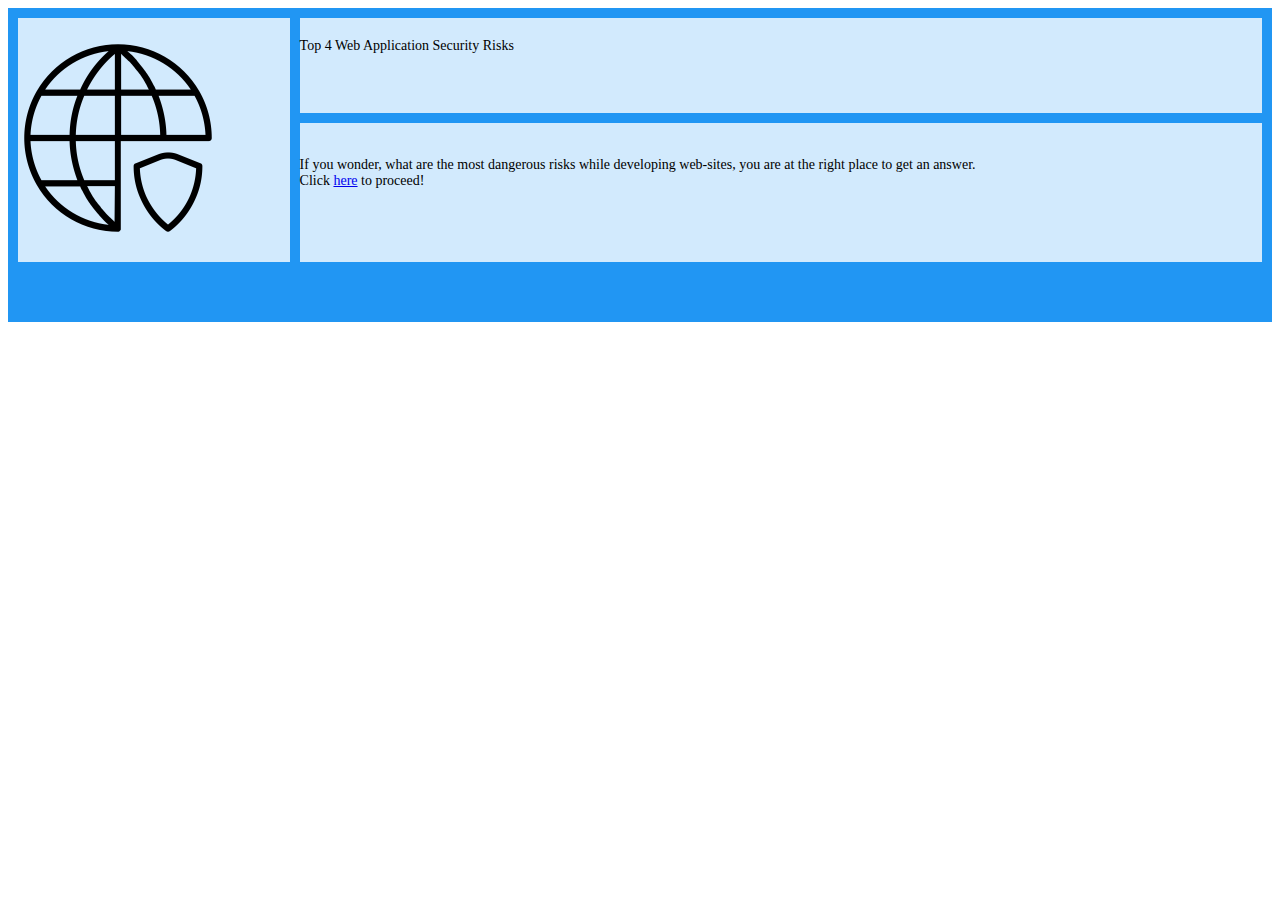
==== index.html @ ae38bd18 "publishing from github" ====
<!DOCTYPE html>
<html>
<head>
    <meta charset="UTF-8">
    <meta name="viewport" content="width=device-width, initial-scale=1.0">
    <link rel="stylesheet" type="text/css" href="assignment_5/styles.css">
    <link rel="stylesheet" type="text/css" href="assignment_5/layout.css">
    
</head>
<body>

<div class="grid-container">
    <div class="logo">
        <img src="assignment_5/logo.png">
    </div>
    <div class="header">Top 4 Web Application Security Risks</div>
    <div class="welcome_msg">
        <p>If you wonder, what are the most dangerous risks while developing web-sites, you are at the right place to get an answer. <br>
        Click <a href="assignment_5/main_content.html">here</a> to proceed!
        </p>
    </div>
</div>

</body>
</html>
---- assignment_5/styles.css ----
.grid-container > div {
    background-color: rgba(255, 255, 255, 0.8);
    text-align: left;
    padding: 20px 0;
    font-size: 14px;
  }

  .grid-container {
    background-color: #2196F3;
    padding: 10px;
  }
---- assignment_5/layout.css ----
.logo       { grid-area: logo; }
.header     { grid-area: header; }
.risk1      { grid-area: risk1; }
.risk2      { grid-area: risk2; }
.risk3      { grid-area: risk3; }
.risk4      { grid-area: risk4; }
.description { grid-area: description; }
.solution   { grid-area: solution; }
.footer     { grid-area: footer; }
.welcome_msg { grid-area: welcome_msg; }

.grid-container {
  display: grid;
  grid-template-areas:
    'logo header'
    'welcome_msg welcome_msg'
    'risk1 risk2'
    'risk3 risk4'
    'description description'
    'solution solution'
    'footer footer';
  grid-gap: 10px;  
}

.arrow { display: none; }

@media only screen and (min-width: 600px) {
    .logo { grid-area: 1 / 1 / 6 / 2; }
    .header { grid-area: 1 / 2 / 2 / 3; }
    .risk1 { grid-area: 2 / 2 / 3 / 3; } 
    .risk2 { grid-area: 3 / 2 / 4 / 3; }
    .risk3 { grid-area: 4 / 2 / 5 / 3; }
    .risk4 { grid-area: 5 / 2 / 6 / 3; }
    .description { grid-area: 6 / 1 / 7 / 3; }
    .solution { grid-area: 7 / 1 / 8 / 3; }
    .footer { grid-area: 9 / 1 / 10 / 3; }
    .welcome_msg { grid-area: 2 / 2 / 3 / 3; }
    
}

@media only screen and (min-width: 768px) {
    .logo { grid-area: 1 / 1 / 4 / 2; }
    .header { grid-area: 1 / 2 / 2 / 4; }
    .risk1 { grid-area: 2 / 2 / 3 / 3; } 
    .risk2 { grid-area: 2 / 3 / 3 / 4; }
    .risk3 { grid-area: 3 / 2 / 4 / 3; }
    .risk4 { grid-area: 3 / 3 / 4 / 4; }
    .description { grid-area: 6 / 1 / 7 / 4; }
    .solution { grid-area: 7 / 1 / 8 / 4; }
    .footer { grid-area: 9 / 1 / 10 / 4; }
    .welcome_msg { grid-area: 2 / 2 / 3 / 4; }
  }  
  
@media only screen and (min-width: 992px) {
    .logo { grid-area: 1 / 1 / 3 / 2; }
    .header { grid-area: 1 / 2 / 2 / 6; }
    .risk1 { grid-area: 2 / 2 / 3 / 3; } 
    .risk2 { grid-area: 2 / 3 / 3 / 4; }
    .risk3 { grid-area: 2 / 4 / 3 / 5; }
    .risk4 { grid-area: 2 / 5 / 3 / 6; }
    .description { grid-area: 4 / 1 / 5 / 3; }
    .solution { grid-area: 4 / 3 / 5 / 6; }
    .footer { grid-area: 5 / 1 / 6 / 6; }
    .welcome_msg { grid-area: 2 / 2 / 3 / 6; }
    .arrow { display: block; }
    .arrow_inj { grid-area: 3 / 2 / 4 / 3; }
    .arrow_bro { grid-area: 3 / 3 / 4 / 4; }
    .arrow_sens { grid-area: 3 / 4 / 4 / 5; }
    .arrow_xml { grid-area: 3 / 5 / 4 / 6; }
  }
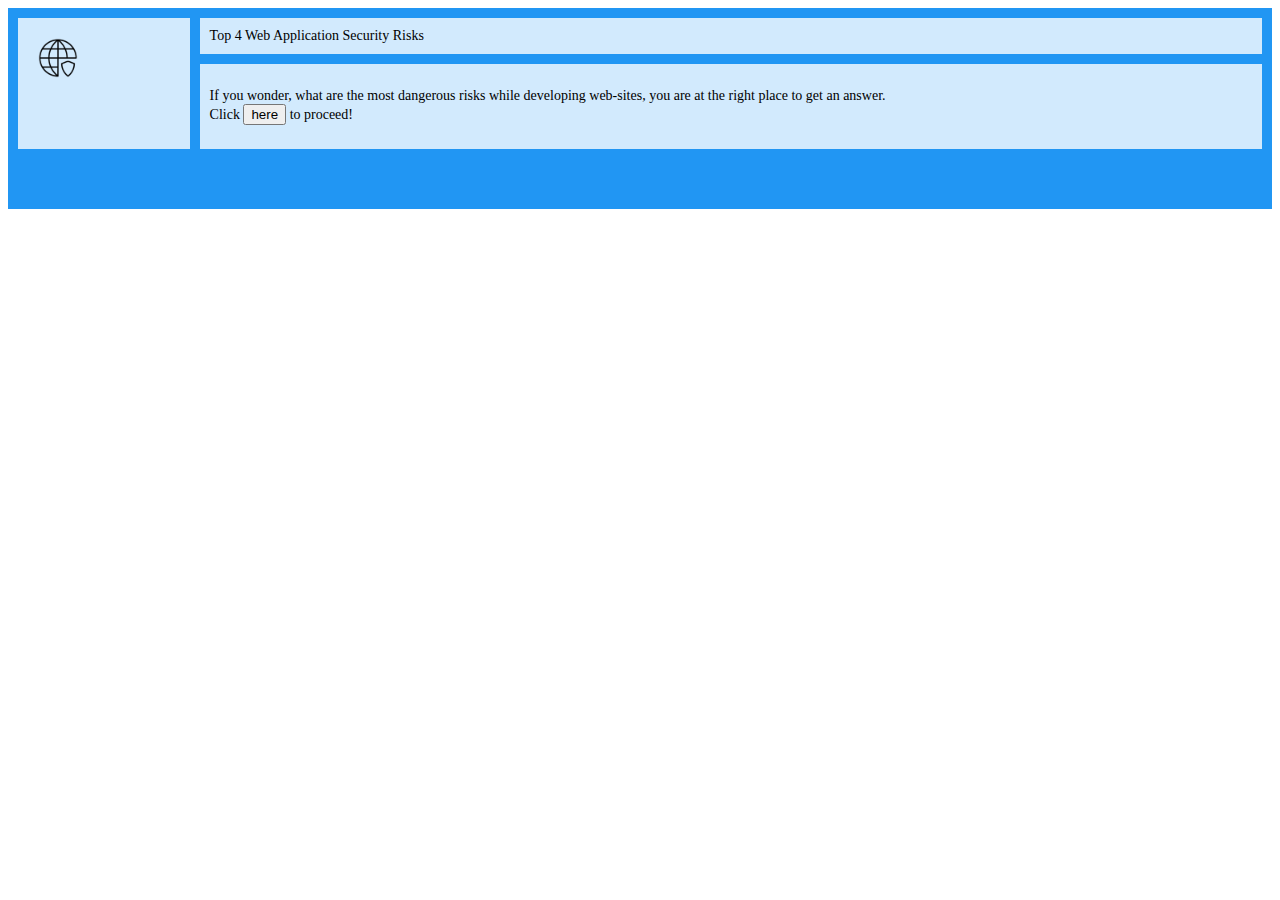
==== commit 1ab2b56a: "one button more" ====
--- a/index.html
+++ b/index.html
@@ -11,12 +11,12 @@
 
 <div class="grid-container">
     <div class="logo">
-        <img src="assignment_5/logo.png">
+        <img src="assignment_5/pics/logo.png">
     </div>
     <div class="header">Top 4 Web Application Security Risks</div>
     <div class="welcome_msg">
         <p>If you wonder, what are the most dangerous risks while developing web-sites, you are at the right place to get an answer. <br>
-        Click <a href="assignment_5/main_content.html">here</a> to proceed!
+        Click <a href="assignment_5/main_content.html"><button>here</button></a> to proceed!
         </p>
     </div>
 </div>
--- a/assignment_5/styles.css
+++ b/assignment_5/styles.css
@@ -1,7 +1,7 @@
 .grid-container > div {
     background-color: rgba(255, 255, 255, 0.8);
     text-align: left;
-    padding: 20px 0;
+    padding: 10px;
     font-size: 14px;
   }
 
@@ -9,4 +9,45 @@
     background-color: #2196F3;
     padding: 10px;
   }
-  +
+  .logo {
+    text-align: left;
+  }
+
+  .logo > img {
+    width: 40px;
+    height: 40px;
+    padding: 10px;
+  }
+
+  .risk1, .risk2, .risk3, .risk4 {
+    height: 20px;
+    display: flex;
+    align-items: center;
+    justify-content: center;
+  }
+
+  .grid-container > div.arrow {
+    height: 20px;
+    background-color: #2196F3;
+    text-align: center;
+  }
+
+  .grid-container > div.arrow > img {
+    height: 30px;
+  }
+  .grid-container > div.footer {
+    background-color: #2196F3;
+  }
+
+  .chosen {
+    border-color: lightskyblue;
+    border-style: solid;
+    border-width: 5px;
+    color:rgb(36, 146, 219);
+    font-weight: bolder;
+  }
+  
+  a {
+    text-decoration: none;
+  }
